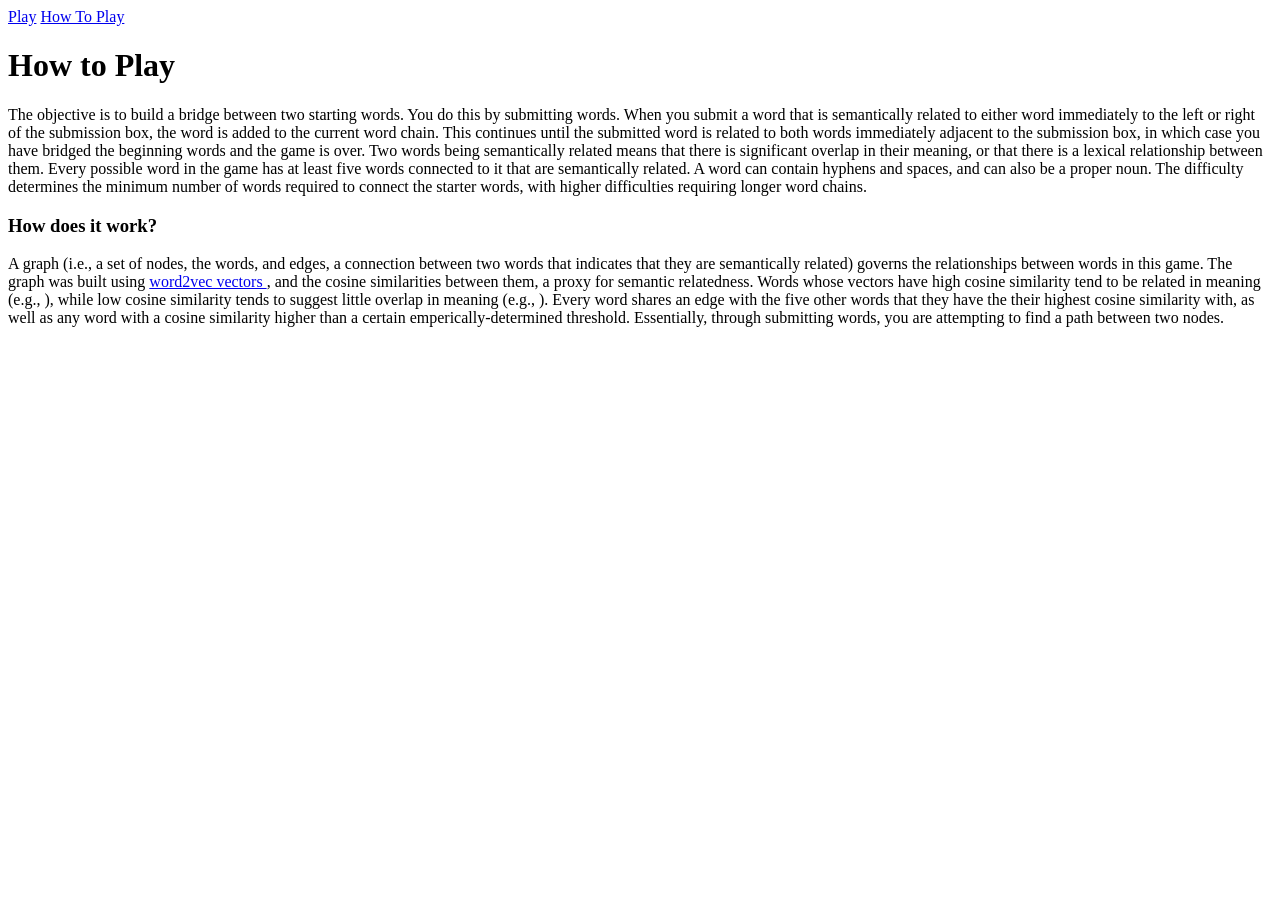
==== how-to-play/index.html @ 33021e77 "Added a "how to play" page, added a header, changed some functions slightly, added a new puzzle" ====
﻿<!DOCTYPE html>
<html lang="en">
<head>
    <meta charset="UTF-8">
    <title>Word Connect</title>
    <link rel="stylesheet" href="styling.css">
</head>
<body>
    <header id="site-header">
        <nav>
            <a href="/">Play</a>
            <a href="/how-to-play/">How To Play</a>
        </nav>
    </header>

    <div id="main">
        <h1>How to Play</h1>
        <p>
            The objective is to build a bridge between two starting words. You do this by submitting words. When you submit a word that is semantically related to either word immediately to the left or right of the submission box, the word is added to the current word chain. This continues until the submitted word is related to both words immediately adjacent to the submission box, in which case you have bridged the beginning words and the game is over. Two words being semantically related means that there is significant overlap in their meaning, or that there is a lexical relationship between them. Every possible word in the game has at least five words connected to it that are semantically related. A word can contain hyphens and spaces, and can also be a proper noun. The difficulty determines the minimum number of words required to connect the starter words, with higher difficulties requiring longer word chains.
        </p>
        <h3>How does it work?</h3>
        <p>
            A graph (i.e., a set of nodes, the words, and edges, a connection between two words that indicates that they are semantically related) governs the relationships between words in this game. The graph was built using <a href="https://towardsdatascience.com/word2vec-research-paper-explained-205cb7eecc30/"> word2vec vectors </a>, and the cosine similarities between them, a proxy for semantic relatedness. Words whose vectors have high cosine similarity tend to be related in meaning (e.g., ), while low cosine similarity tends to suggest little overlap in meaning (e.g., ). Every word shares an edge with the five other words that they have the their highest cosine similarity with, as well as any word with a cosine similarity higher than a certain emperically-determined threshold. Essentially, through submitting words, you are attempting to find a path between two nodes.
        </p>
    </div>
</body>
</html>
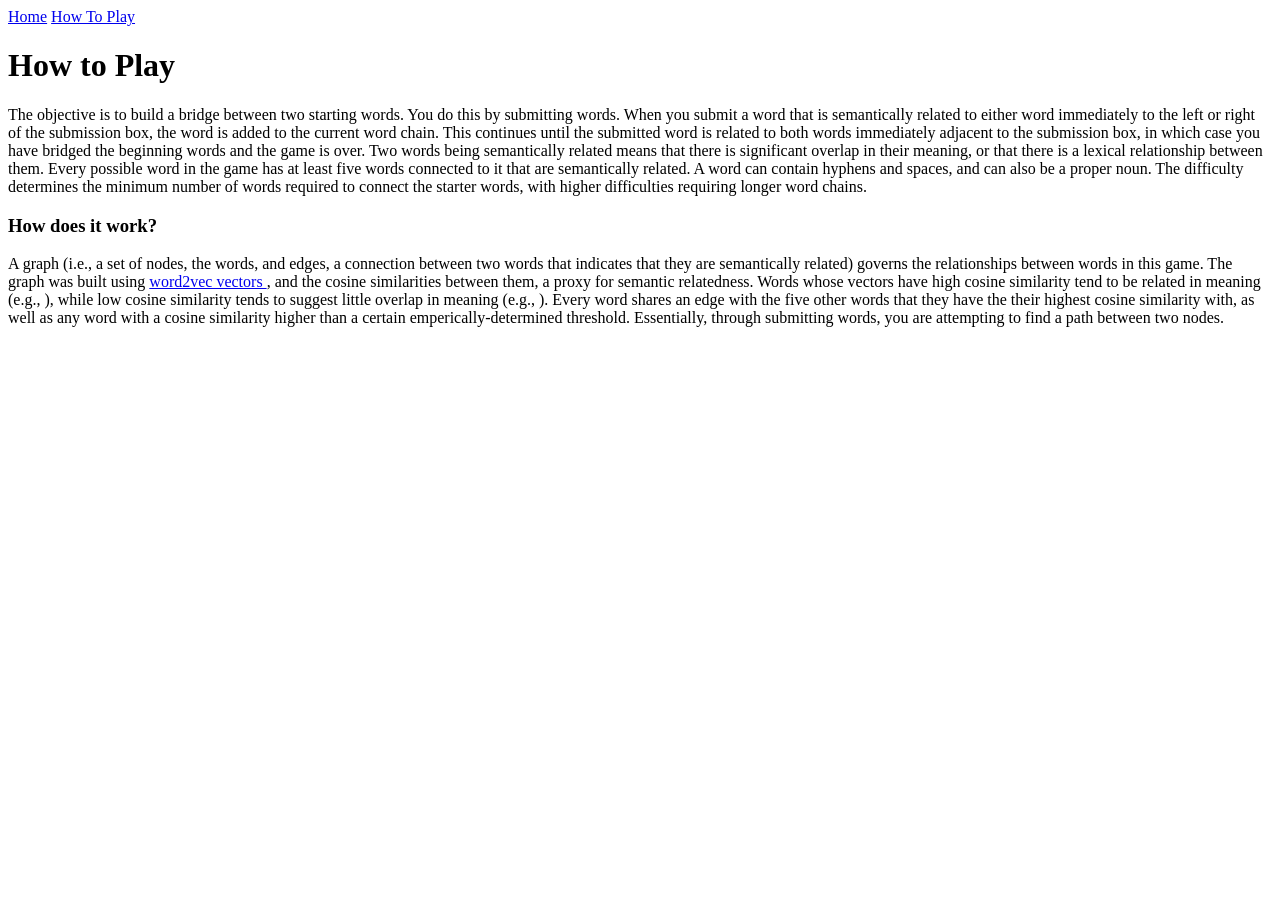
==== commit 4ed1433e: "Fixed header" ====
--- a/how-to-play/index.html
+++ b/how-to-play/index.html
@@ -3,13 +3,13 @@
 <head>
     <meta charset="UTF-8">
     <title>Word Connect</title>
-    <link rel="stylesheet" href="styling.css">
+    <link rel="stylesheet" href="Word-Connect/styling.css">
 </head>
 <body>
     <header id="site-header">
         <nav>
-            <a href="/">Play</a>
-            <a href="/how-to-play/">How To Play</a>
+            <a href="Word-Connect/">Home</a>
+            <a href="Word-Connect/how-to-play/">How To Play</a>
         </nav>
     </header>
 
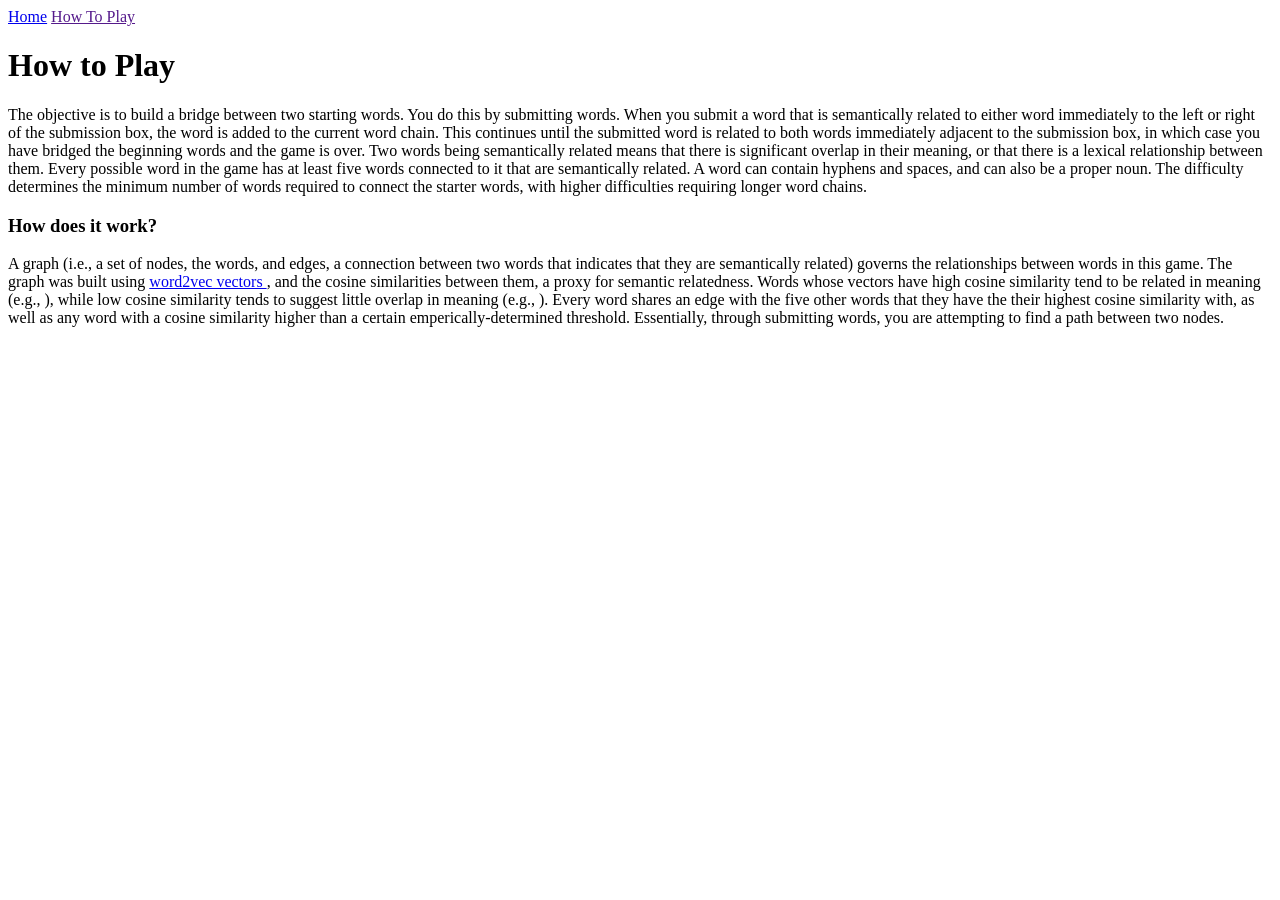
==== commit 04dba676: "Fixed headers again" ====
--- a/how-to-play/index.html
+++ b/how-to-play/index.html
@@ -3,13 +3,13 @@
 <head>
     <meta charset="UTF-8">
     <title>Word Connect</title>
-    <link rel="stylesheet" href="Word-Connect/styling.css">
+    <link rel="stylesheet" href="/Word-Connect/styling.css">
 </head>
 <body>
     <header id="site-header">
         <nav>
-            <a href="Word-Connect/">Home</a>
-            <a href="Word-Connect/how-to-play/">How To Play</a>
+            <a href="/Word-Connect/">Home</a>
+            <a href="">How To Play</a>
         </nav>
     </header>
 
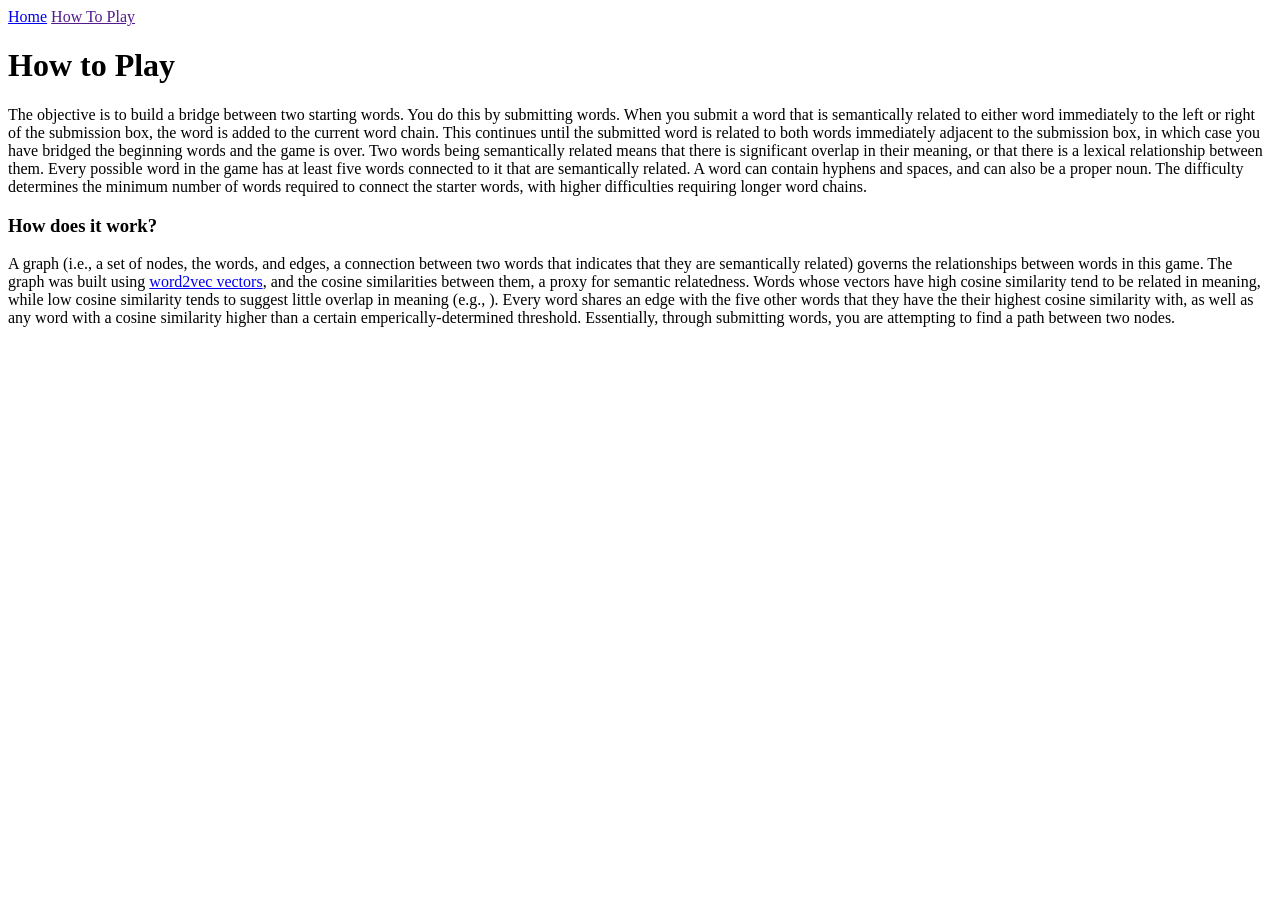
==== commit 58d2ad9f: "Fixed some typographical errors, styled header" ====
--- a/how-to-play/index.html
+++ b/how-to-play/index.html
@@ -20,7 +20,7 @@
         </p>
         <h3>How does it work?</h3>
         <p>
-            A graph (i.e., a set of nodes, the words, and edges, a connection between two words that indicates that they are semantically related) governs the relationships between words in this game. The graph was built using <a href="https://towardsdatascience.com/word2vec-research-paper-explained-205cb7eecc30/"> word2vec vectors </a>, and the cosine similarities between them, a proxy for semantic relatedness. Words whose vectors have high cosine similarity tend to be related in meaning (e.g., ), while low cosine similarity tends to suggest little overlap in meaning (e.g., ). Every word shares an edge with the five other words that they have the their highest cosine similarity with, as well as any word with a cosine similarity higher than a certain emperically-determined threshold. Essentially, through submitting words, you are attempting to find a path between two nodes.
+            A graph (i.e., a set of nodes, the words, and edges, a connection between two words that indicates that they are semantically related) governs the relationships between words in this game. The graph was built using <a href="https://towardsdatascience.com/word2vec-research-paper-explained-205cb7eecc30/">word2vec vectors</a>, and the cosine similarities between them, a proxy for semantic relatedness. Words whose vectors have high cosine similarity tend to be related in meaning, while low cosine similarity tends to suggest little overlap in meaning (e.g., ). Every word shares an edge with the five other words that they have the their highest cosine similarity with, as well as any word with a cosine similarity higher than a certain emperically-determined threshold. Essentially, through submitting words, you are attempting to find a path between two nodes.
         </p>
     </div>
 </body>
